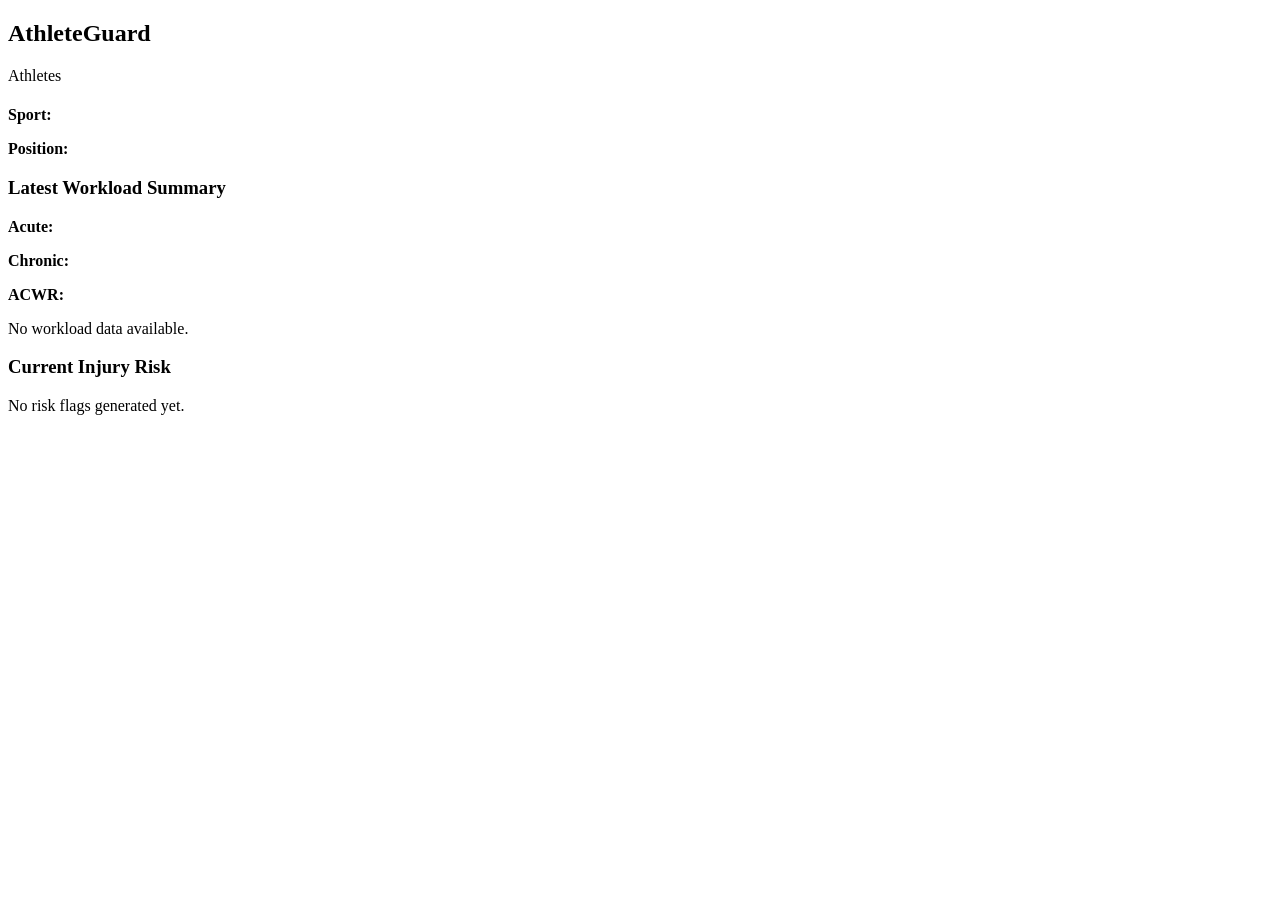
==== src/main/resources/templates/athlete-detail.html @ 27f29b2b "add backend calc logic, added athletes + athlete id page + made all html styled with css" ====
<!DOCTYPE html>
<html xmlns:th="http://www.thymeleaf.org">
<head>
  <title>Athlete Details</title>
  <meta charset="UTF-8">
  <link rel="stylesheet" th:href="@{/css/styles.css}">
</head>
<body>

<div class="navbar">
  <h2>AthleteGuard</h2>
  <a th:href="@{/athletes}">Athletes</a>
</div>

<div class="container">

  <h1 th:text="${athlete.firstName + ' ' + athlete.lastName}"></h1>

  <div class="card">
    <p><strong>Sport:</strong> <span th:text="${athlete.sport}"></span></p>
    <p><strong>Position:</strong> <span th:text="${athlete.position}"></span></p>
  </div>

  <div class="card">
    <h3>Latest Workload Summary</h3>

    <div th:if="${summary != null}">
      <p><strong>Acute:</strong> <span th:text="${summary.acuteWorkload}"></span></p>
      <p><strong>Chronic:</strong> <span th:text="${summary.chronicWorkload}"></span></p>
      <p><strong>ACWR:</strong> <span th:text="${summary.acwr}"></span></p>
    </div>

    <div th:if="${summary == null}">
      <p>No workload data available.</p>
    </div>
  </div>

  <div class="card">
    <h3>Current Injury Risk</h3>

    <div th:if="${risk != null}">
            <span class="badge"
                  th:classappend="${risk.riskLevel == 'HIGH'} ? ' badge-high' : (${risk.riskLevel == 'MODERATE'} ? ' badge-moderate' : (${risk.riskLevel == 'UNDERLOAD'} ? ' badge-underload' : ' badge-low'))"
                  th:text="${risk.riskLevel}">
            </span>

      <p th:text="${risk.reason}"></p>
    </div>

    <div th:if="${risk == null}">
      <p>No risk flags generated yet.</p>
    </div>
  </div>

</div>

</body>
</html>
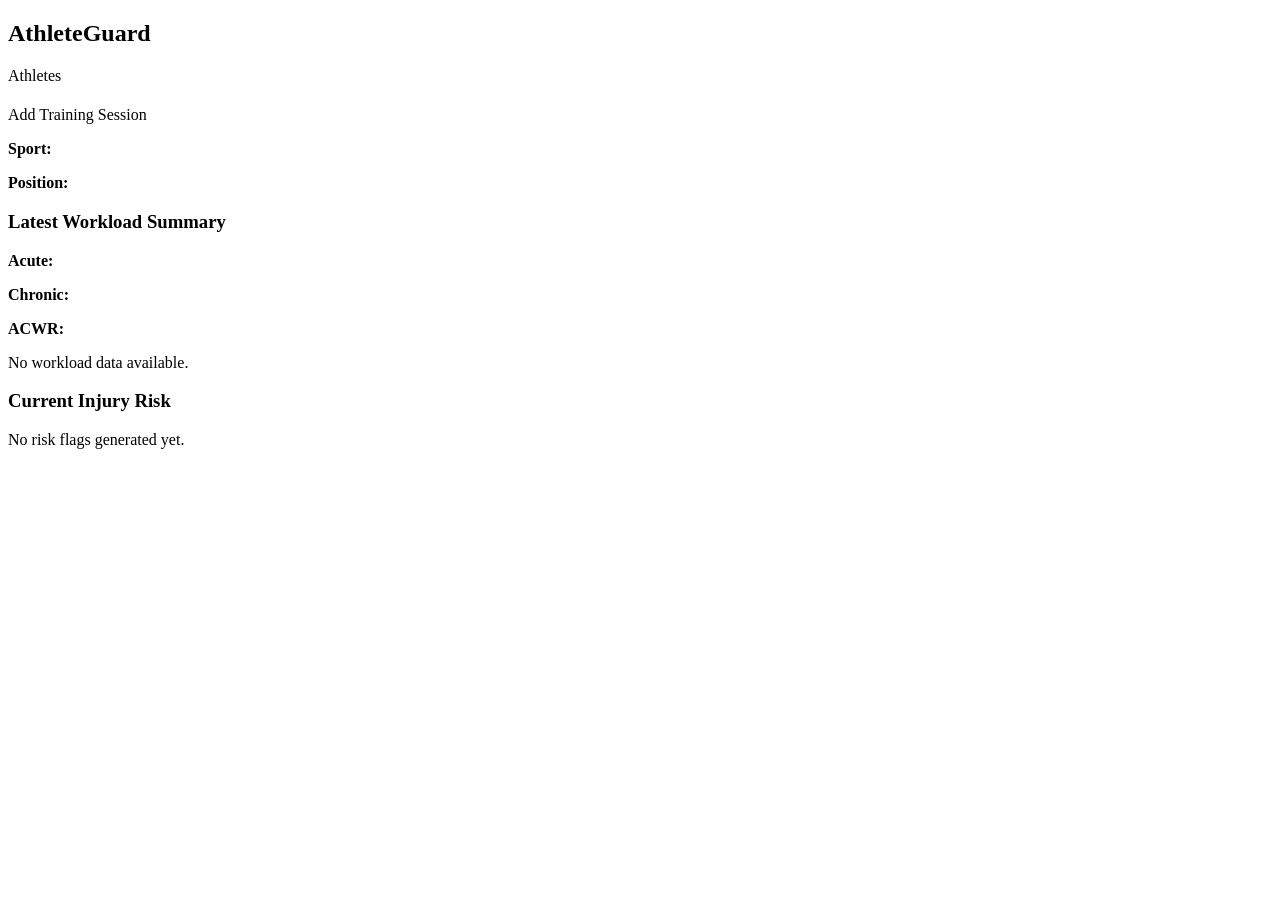
==== commit 10428fc7: "added and updated the forms/services to deal with new sessions being added -- NOT updated the /sessi" ====
--- a/src/main/resources/templates/athlete-detail.html
+++ b/src/main/resources/templates/athlete-detail.html
@@ -15,6 +15,10 @@
 <div class="container">
 
   <h1 th:text="${athlete.firstName + ' ' + athlete.lastName}"></h1>
+
+  <a class="button" th:href="@{'/athletes/' + ${athlete.athleteId} + '/sessions/new'}">
+    Add Training Session
+  </a>
 
   <div class="card">
     <p><strong>Sport:</strong> <span th:text="${athlete.sport}"></span></p>
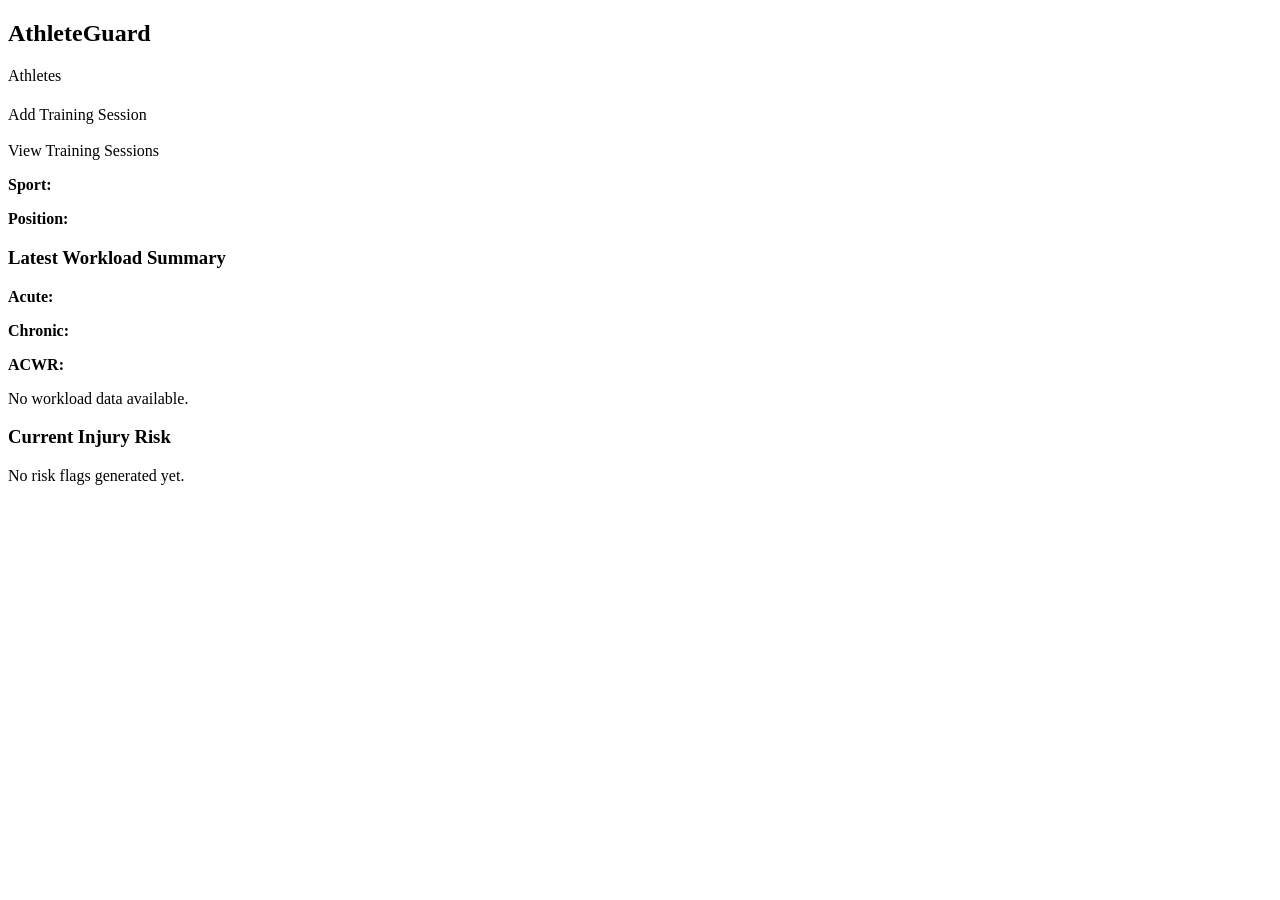
==== commit f8df23a3: "updated ui, functioning workflow to add sessions and view them" ====
--- a/src/main/resources/templates/athlete-detail.html
+++ b/src/main/resources/templates/athlete-detail.html
@@ -1,60 +1,69 @@
 <!DOCTYPE html>
 <html xmlns:th="http://www.thymeleaf.org">
 <head>
-  <title>Athlete Details</title>
-  <meta charset="UTF-8">
-  <link rel="stylesheet" th:href="@{/css/styles.css}">
+    <title>Athlete Details</title>
+    <meta charset="UTF-8">
+    <link rel="stylesheet" th:href="@{/css/styles.css}">
 </head>
 <body>
 
 <div class="navbar">
-  <h2>AthleteGuard</h2>
-  <a th:href="@{/athletes}">Athletes</a>
+    <h2>AthleteGuard</h2>
+    <a th:href="@{/athletes}">Athletes</a>
 </div>
 
 <div class="container">
 
-  <h1 th:text="${athlete.firstName + ' ' + athlete.lastName}"></h1>
+    <h1 th:text="${athlete.firstName + ' ' + athlete.lastName}"></h1>
 
-  <a class="button" th:href="@{'/athletes/' + ${athlete.athleteId} + '/sessions/new'}">
-    Add Training Session
-  </a>
-
-  <div class="card">
-    <p><strong>Sport:</strong> <span th:text="${athlete.sport}"></span></p>
-    <p><strong>Position:</strong> <span th:text="${athlete.position}"></span></p>
-  </div>
-
-  <div class="card">
-    <h3>Latest Workload Summary</h3>
-
-    <div th:if="${summary != null}">
-      <p><strong>Acute:</strong> <span th:text="${summary.acuteWorkload}"></span></p>
-      <p><strong>Chronic:</strong> <span th:text="${summary.chronicWorkload}"></span></p>
-      <p><strong>ACWR:</strong> <span th:text="${summary.acwr}"></span></p>
+    <div class="actions">
+        <a class="btn-primary"
+           th:href="@{'/athletes/' + ${athlete.athleteId} + '/sessions/new'}">
+            Add Training Session
+        </a>
+        <br>
+        <br>
+        <a class="btn-secondary"
+           th:href="@{'/athletes/' + ${athlete.athleteId} + '/sessions'}">
+            View Training Sessions
+        </a>
     </div>
 
-    <div th:if="${summary == null}">
-      <p>No workload data available.</p>
+    <div class="card">
+        <p><strong>Sport:</strong> <span th:text="${athlete.sport}"></span></p>
+        <p><strong>Position:</strong> <span th:text="${athlete.position}"></span></p>
     </div>
-  </div>
 
-  <div class="card">
-    <h3>Current Injury Risk</h3>
+    <div class="card">
+        <h3>Latest Workload Summary</h3>
 
-    <div th:if="${risk != null}">
+        <div th:if="${summary != null}">
+            <p><strong>Acute:</strong> <span th:text="${summary.acuteWorkload}"></span></p>
+            <p><strong>Chronic:</strong> <span th:text="${summary.chronicWorkload}"></span></p>
+            <p><strong>ACWR:</strong> <span th:text="${summary.acwr}"></span></p>
+        </div>
+
+        <div th:if="${summary == null}">
+            <p>No workload data available.</p>
+        </div>
+    </div>
+
+    <div class="card">
+        <h3>Current Injury Risk</h3>
+
+        <div th:if="${risk != null}">
             <span class="badge"
                   th:classappend="${risk.riskLevel == 'HIGH'} ? ' badge-high' : (${risk.riskLevel == 'MODERATE'} ? ' badge-moderate' : (${risk.riskLevel == 'UNDERLOAD'} ? ' badge-underload' : ' badge-low'))"
                   th:text="${risk.riskLevel}">
             </span>
 
-      <p th:text="${risk.reason}"></p>
+            <p th:text="${risk.reason}"></p>
+        </div>
+
+        <div th:if="${risk == null}">
+            <p>No risk flags generated yet.</p>
+        </div>
     </div>
-
-    <div th:if="${risk == null}">
-      <p>No risk flags generated yet.</p>
-    </div>
-  </div>
 
 </div>
 
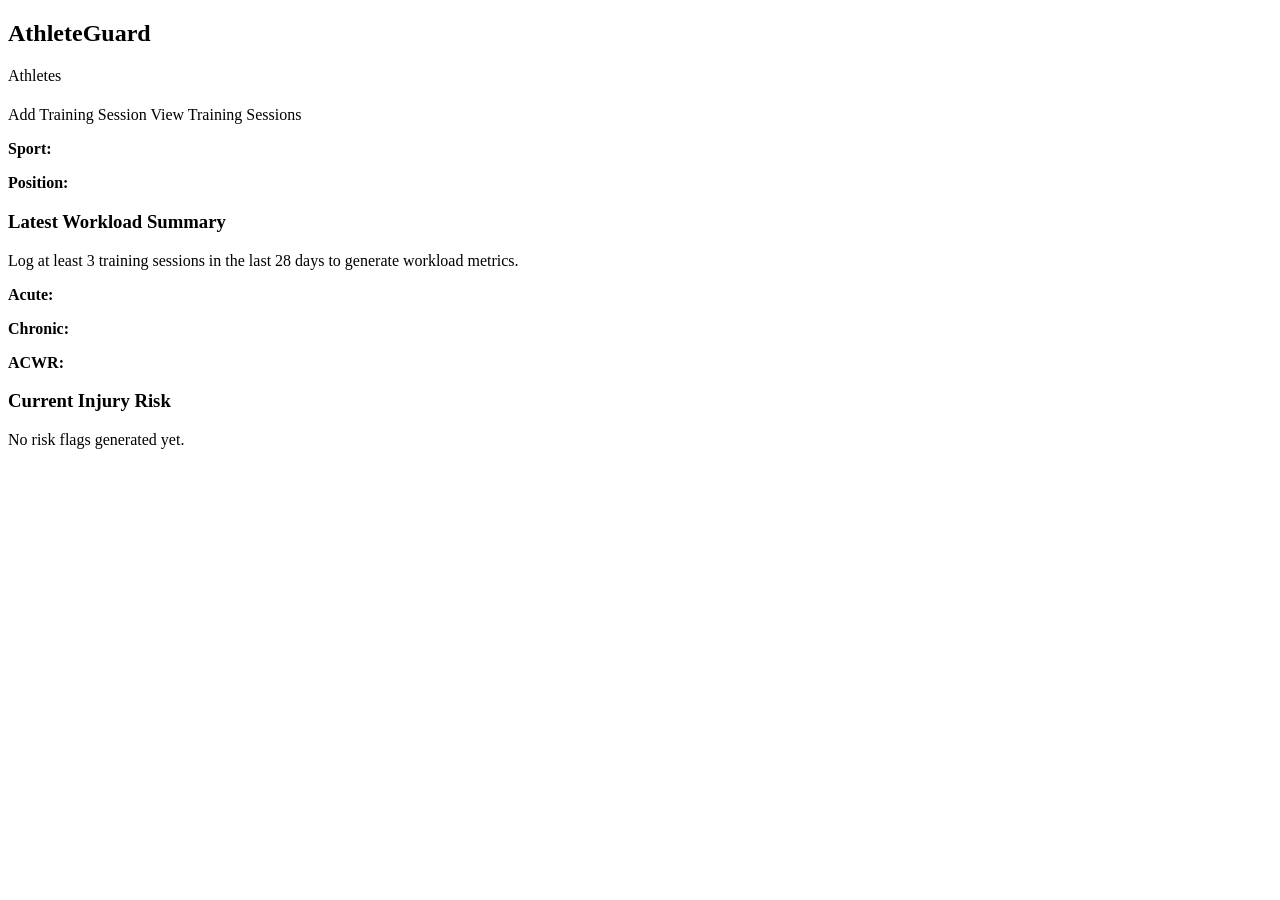
==== commit 7935e4b3: "updated the logic to account for low recent days so no weird acwr numbers + fixed the formating on t" ====
--- a/src/main/resources/templates/athlete-detail.html
+++ b/src/main/resources/templates/athlete-detail.html
@@ -21,8 +21,7 @@
            th:href="@{'/athletes/' + ${athlete.athleteId} + '/sessions/new'}">
             Add Training Session
         </a>
-        <br>
-        <br>
+
         <a class="btn-secondary"
            th:href="@{'/athletes/' + ${athlete.athleteId} + '/sessions'}">
             View Training Sessions
@@ -37,15 +36,16 @@
     <div class="card">
         <h3>Latest Workload Summary</h3>
 
-        <div th:if="${summary != null}">
-            <p><strong>Acute:</strong> <span th:text="${summary.acuteWorkload}"></span></p>
-            <p><strong>Chronic:</strong> <span th:text="${summary.chronicWorkload}"></span></p>
-            <p><strong>ACWR:</strong> <span th:text="${summary.acwr}"></span></p>
+        <div th:if="${summary == null or summary.periodEndDate.isBefore(T(java.time.LocalDate).now().minusDays(28))}">
+            <p>Log at least 3 training sessions in the last 28 days to generate workload metrics.</p>
         </div>
 
-        <div th:if="${summary == null}">
-            <p>No workload data available.</p>
+        <div th:if="${summary != null and summary.periodEndDate.isAfter(T(java.time.LocalDate).now().minusDays(28))}">
+            <p><strong>Acute:</strong> <span th:text="${#numbers.formatDecimal(summary.acuteWorkload, 1, 1)}"></span></p>
+            <p><strong>Chronic:</strong> <span th:text="${#numbers.formatDecimal(summary.chronicWorkload, 1, 1)}"></span></p>
+            <p><strong>ACWR:</strong> <span th:text="${#numbers.formatDecimal(summary.acwr, 1, 1)}"></span></p>
         </div>
+
     </div>
 
     <div class="card">
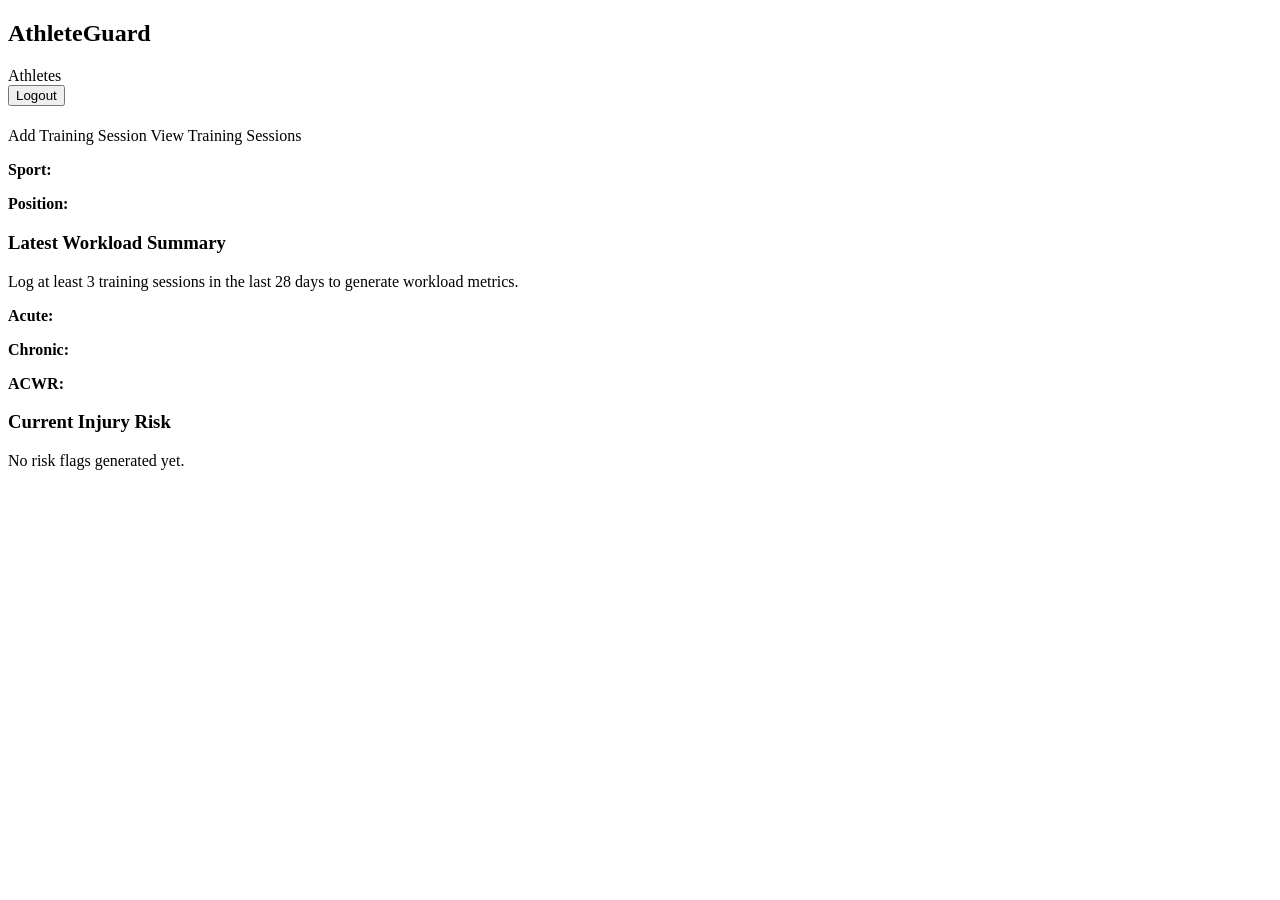
==== commit 6a1b1c14: "upgraded the login function to tie user --> athlete. Coach can view everything, athlete only view th" ====
--- a/src/main/resources/templates/athlete-detail.html
+++ b/src/main/resources/templates/athlete-detail.html
@@ -1,5 +1,6 @@
 <!DOCTYPE html>
-<html xmlns:th="http://www.thymeleaf.org">
+<html xmlns:th="http://www.thymeleaf.org"
+      xmlns:sec="http://www.thymeleaf.org/extras/spring-security">
 <head>
     <title>Athlete Details</title>
     <meta charset="UTF-8">
@@ -9,7 +10,13 @@
 
 <div class="navbar">
     <h2>AthleteGuard</h2>
-    <a th:href="@{/athletes}">Athletes</a>
+    <a sec:authorize="hasRole('COACH')" th:href="@{/athletes}">Athletes</a>
+    <div class="navbar-right">
+        <span class="navbar-user" sec:authentication="name"></span>
+        <form th:action="@{/logout}" method="post" style="display:inline;">
+            <button type="submit" class="btn-navbar-logout">Logout</button>
+        </form>
+    </div>
 </div>
 
 <div class="container">
@@ -18,6 +25,7 @@
 
     <div class="actions">
         <a class="btn-primary"
+           sec:authorize="hasRole('COACH')"
            th:href="@{'/athletes/' + ${athlete.athleteId} + '/sessions/new'}">
             Add Training Session
         </a>
@@ -35,31 +43,25 @@
 
     <div class="card">
         <h3>Latest Workload Summary</h3>
-
         <div th:if="${summary == null or summary.periodEndDate.isBefore(T(java.time.LocalDate).now().minusDays(28))}">
             <p>Log at least 3 training sessions in the last 28 days to generate workload metrics.</p>
         </div>
-
         <div th:if="${summary != null and summary.periodEndDate.isAfter(T(java.time.LocalDate).now().minusDays(28))}">
             <p><strong>Acute:</strong> <span th:text="${#numbers.formatDecimal(summary.acuteWorkload, 1, 1)}"></span></p>
             <p><strong>Chronic:</strong> <span th:text="${#numbers.formatDecimal(summary.chronicWorkload, 1, 1)}"></span></p>
             <p><strong>ACWR:</strong> <span th:text="${#numbers.formatDecimal(summary.acwr, 1, 1)}"></span></p>
         </div>
-
     </div>
 
     <div class="card">
         <h3>Current Injury Risk</h3>
-
         <div th:if="${risk != null}">
             <span class="badge"
                   th:classappend="${risk.riskLevel == 'HIGH'} ? ' badge-high' : (${risk.riskLevel == 'MODERATE'} ? ' badge-moderate' : (${risk.riskLevel == 'UNDERLOAD'} ? ' badge-underload' : ' badge-low'))"
                   th:text="${risk.riskLevel}">
             </span>
-
             <p th:text="${risk.reason}"></p>
         </div>
-
         <div th:if="${risk == null}">
             <p>No risk flags generated yet.</p>
         </div>
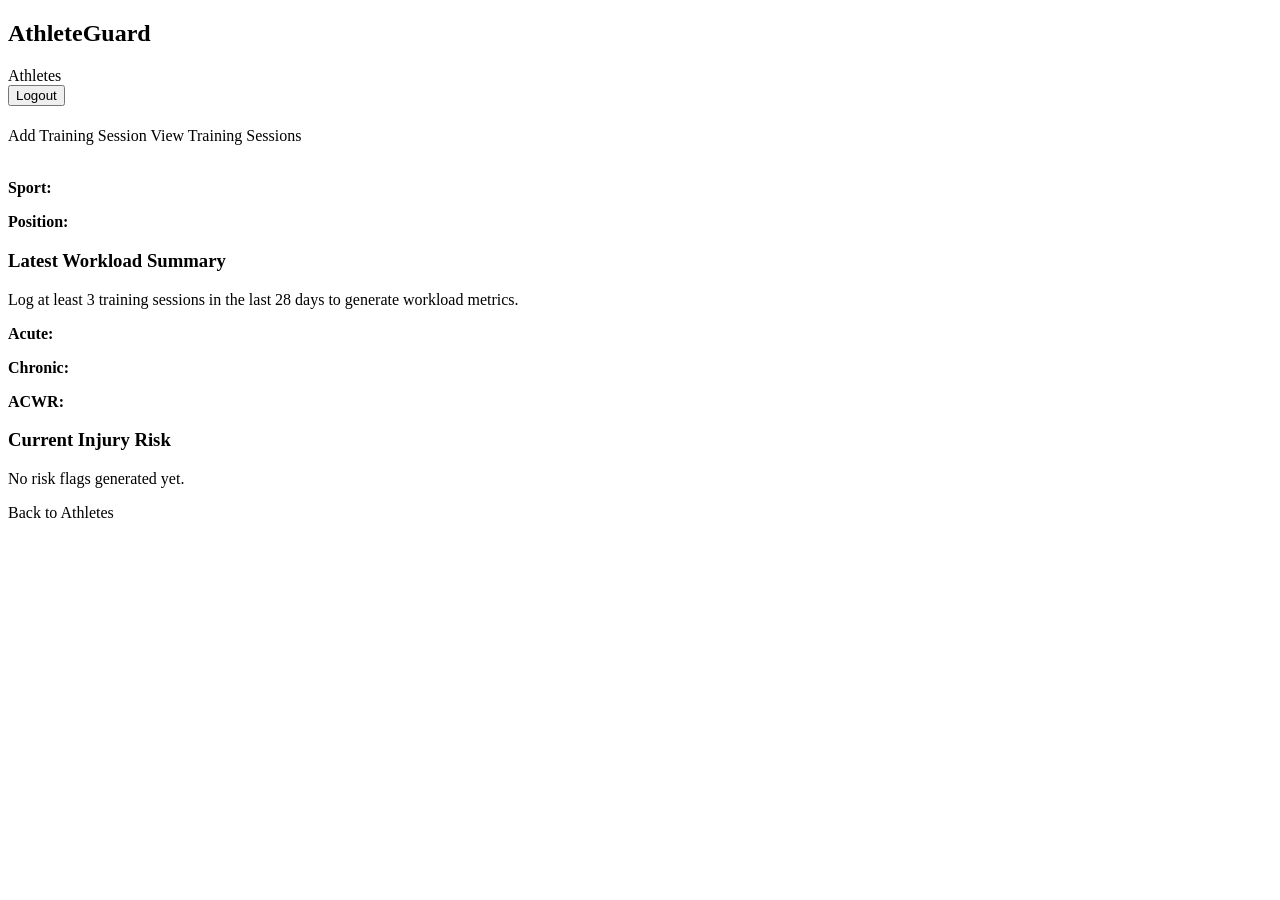
==== commit 9bdb1b73: "upgraded the UI/UX, enforced manual route redirects. Ensure athletes can only view their data, coach" ====
--- a/src/main/resources/templates/athlete-detail.html
+++ b/src/main/resources/templates/athlete-detail.html
@@ -12,8 +12,8 @@
     <h2>AthleteGuard</h2>
     <a sec:authorize="hasRole('COACH')" th:href="@{/athletes}">Athletes</a>
     <div class="navbar-right">
-        <span class="navbar-user" sec:authentication="name"></span>
-        <form th:action="@{/logout}" method="post" style="display:inline;">
+        <span class="navbar-user" th:text="${displayName}"></span>
+        <form th:action="@{/logout}" method="post">
             <button type="submit" class="btn-navbar-logout">Logout</button>
         </form>
     </div>
@@ -35,7 +35,7 @@
             View Training Sessions
         </a>
     </div>
-
+    <br>
     <div class="card">
         <p><strong>Sport:</strong> <span th:text="${athlete.sport}"></span></p>
         <p><strong>Position:</strong> <span th:text="${athlete.position}"></span></p>
@@ -67,6 +67,14 @@
         </div>
     </div>
 
+    <div class="actions">
+        <a class="btn-secondary"
+           sec:authorize="hasRole('COACH')"
+           th:href="@{/athletes}">
+            Back to Athletes
+        </a>
+    </div>
+
 </div>
 
 </body>
